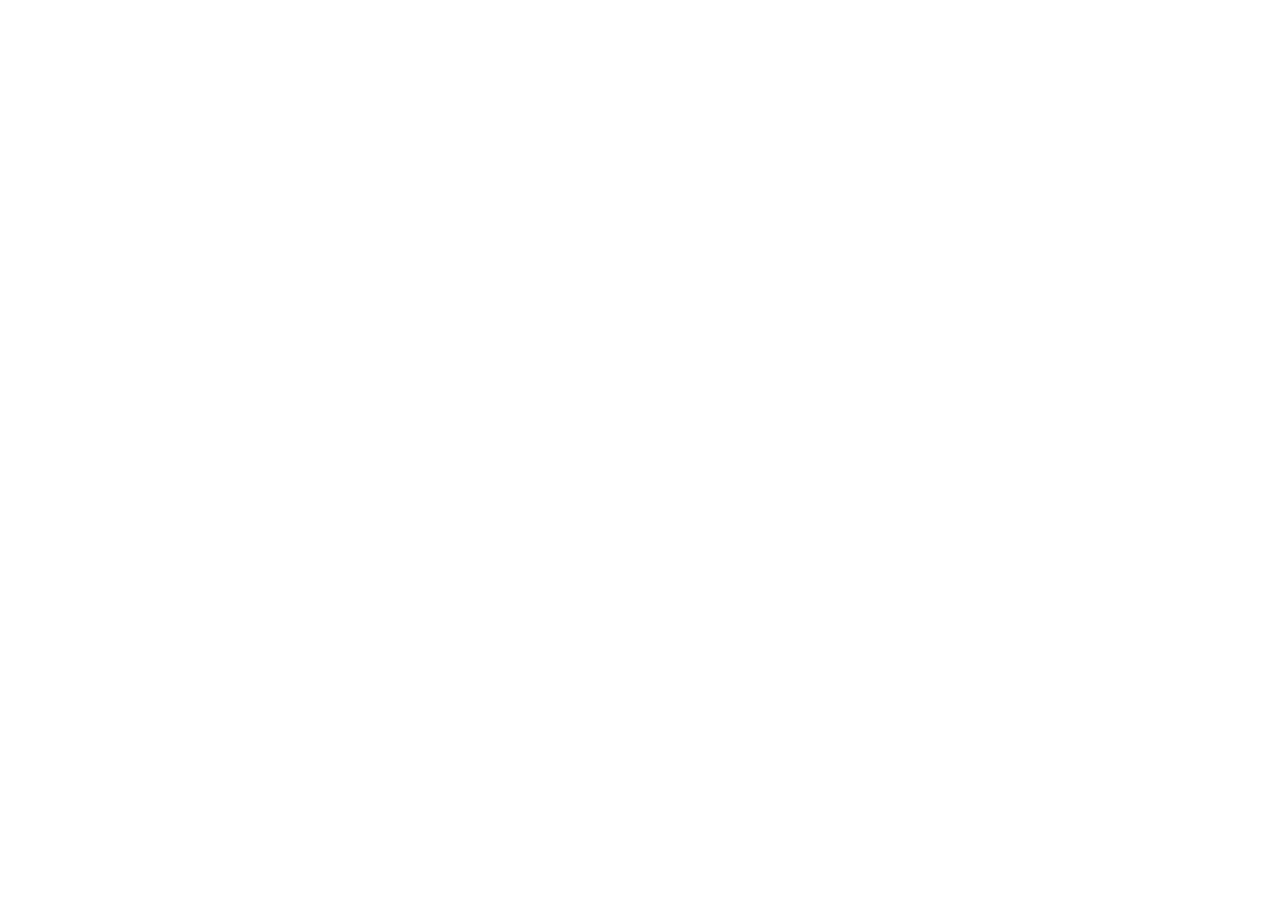
==== Index.html @ f26de9d5 "primer archivo" ====
<!DOCTYPE html>
<html lang="en">
<head>
    <meta charset="UTF-8">
    <meta name="viewport" content="width=device-width, initial-scale=1.0">
    <title>Paginaaaaaa</title>
</head>
<body>
    
</body>
</html>
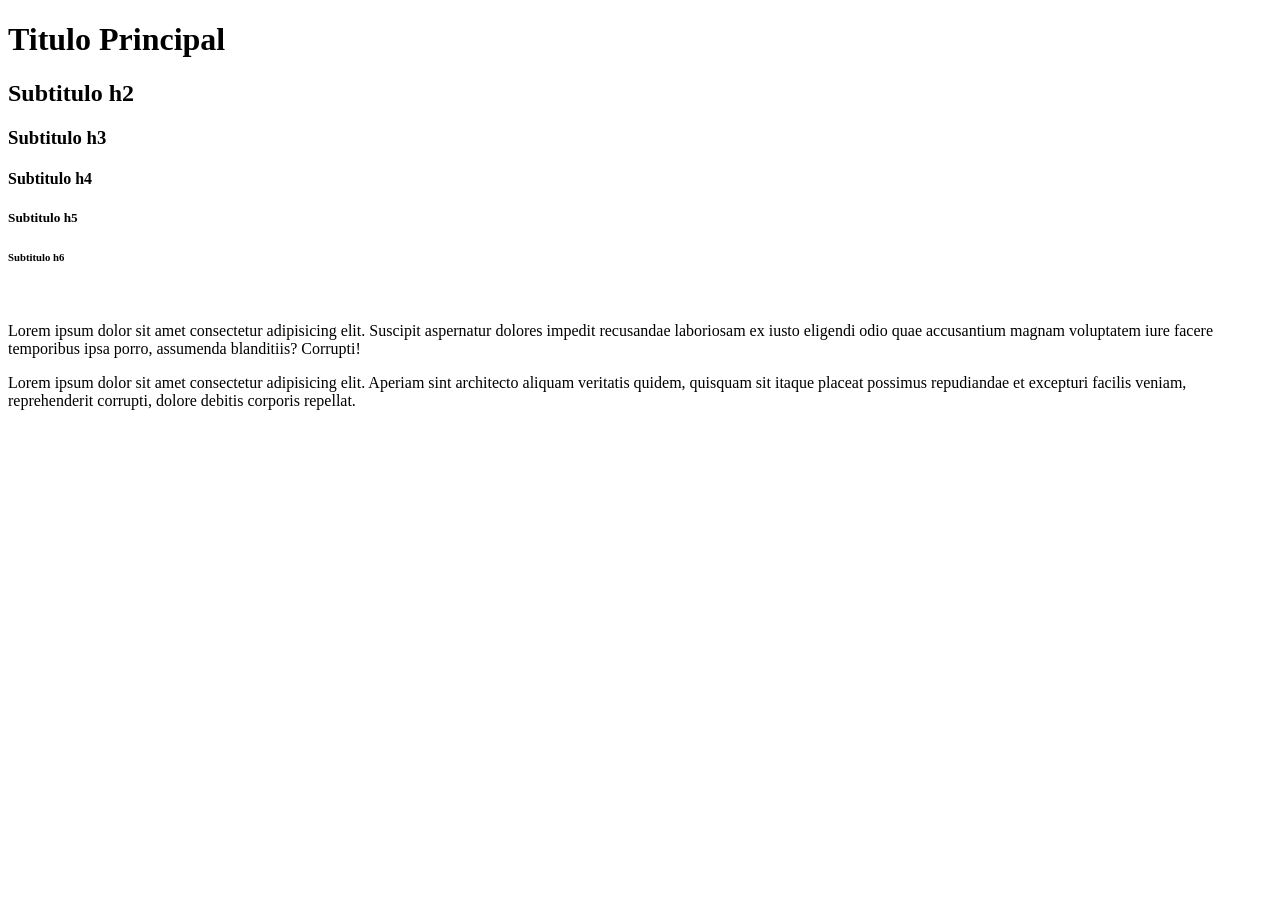
==== commit 3d6bdb49: "segunda version" ====
--- a/Index.html
+++ b/Index.html
@@ -3,9 +3,19 @@
 <head>
     <meta charset="UTF-8">
     <meta name="viewport" content="width=device-width, initial-scale=1.0">
-    <title>Paginaaaaaa</title>
+    <title>Pagina</title>
 </head>
 <body>
+    <h1>Titulo Principal</h1>
+    <h2>Subtitulo h2</h2>
+    <h3>Subtitulo h3</h3>
+    <h4>Subtitulo h4</h4>
+    <h5>Subtitulo h5</h5>
+    <h6>Subtitulo h6</h6>
     
+    <br>
+    <p id="primer-parrafo">Lorem ipsum dolor sit amet consectetur adipisicing elit. Suscipit aspernatur dolores impedit recusandae laboriosam ex iusto eligendi odio quae accusantium magnam voluptatem iure facere temporibus ipsa porro, assumenda blanditiis? Corrupti!</p>
+    <p id="segunso-parrafo">Lorem ipsum dolor sit amet consectetur adipisicing elit. Aperiam sint architecto aliquam veritatis quidem, quisquam sit itaque placeat possimus repudiandae et excepturi facilis veniam, reprehenderit corrupti, dolore debitis corporis repellat.</p>
+
 </body>
 </html>
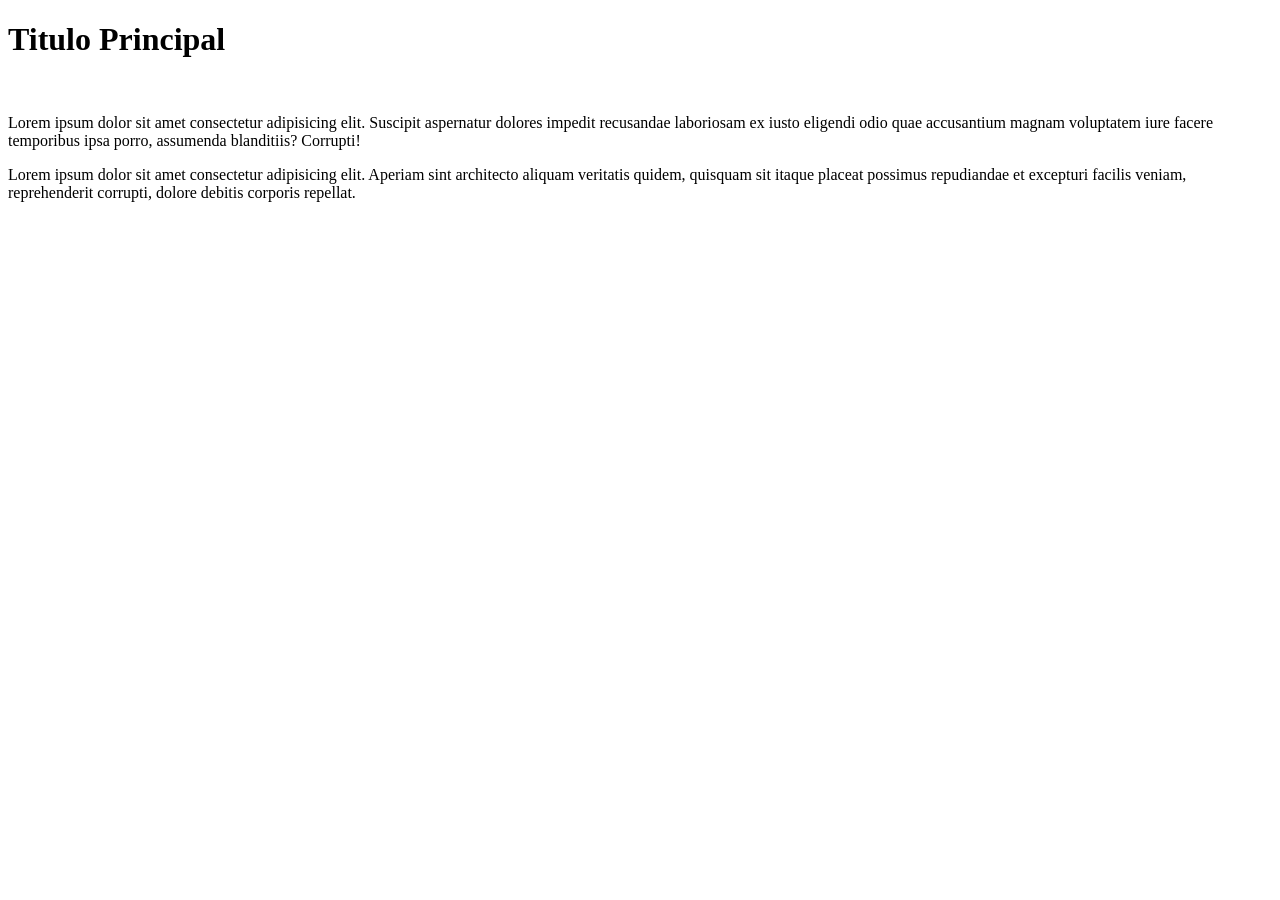
==== commit 89570426: "java script integrado" ====
--- a/Index.html
+++ b/Index.html
@@ -7,15 +7,11 @@
 </head>
 <body>
     <h1>Titulo Principal</h1>
-    <h2>Subtitulo h2</h2>
-    <h3>Subtitulo h3</h3>
-    <h4>Subtitulo h4</h4>
-    <h5>Subtitulo h5</h5>
-    <h6>Subtitulo h6</h6>
     
     <br>
     <p id="primer-parrafo">Lorem ipsum dolor sit amet consectetur adipisicing elit. Suscipit aspernatur dolores impedit recusandae laboriosam ex iusto eligendi odio quae accusantium magnam voluptatem iure facere temporibus ipsa porro, assumenda blanditiis? Corrupti!</p>
     <p id="segunso-parrafo">Lorem ipsum dolor sit amet consectetur adipisicing elit. Aperiam sint architecto aliquam veritatis quidem, quisquam sit itaque placeat possimus repudiandae et excepturi facilis veniam, reprehenderit corrupti, dolore debitis corporis repellat.</p>
+    <script src="./codigo.js"></script>
 
 </body>
 </html>
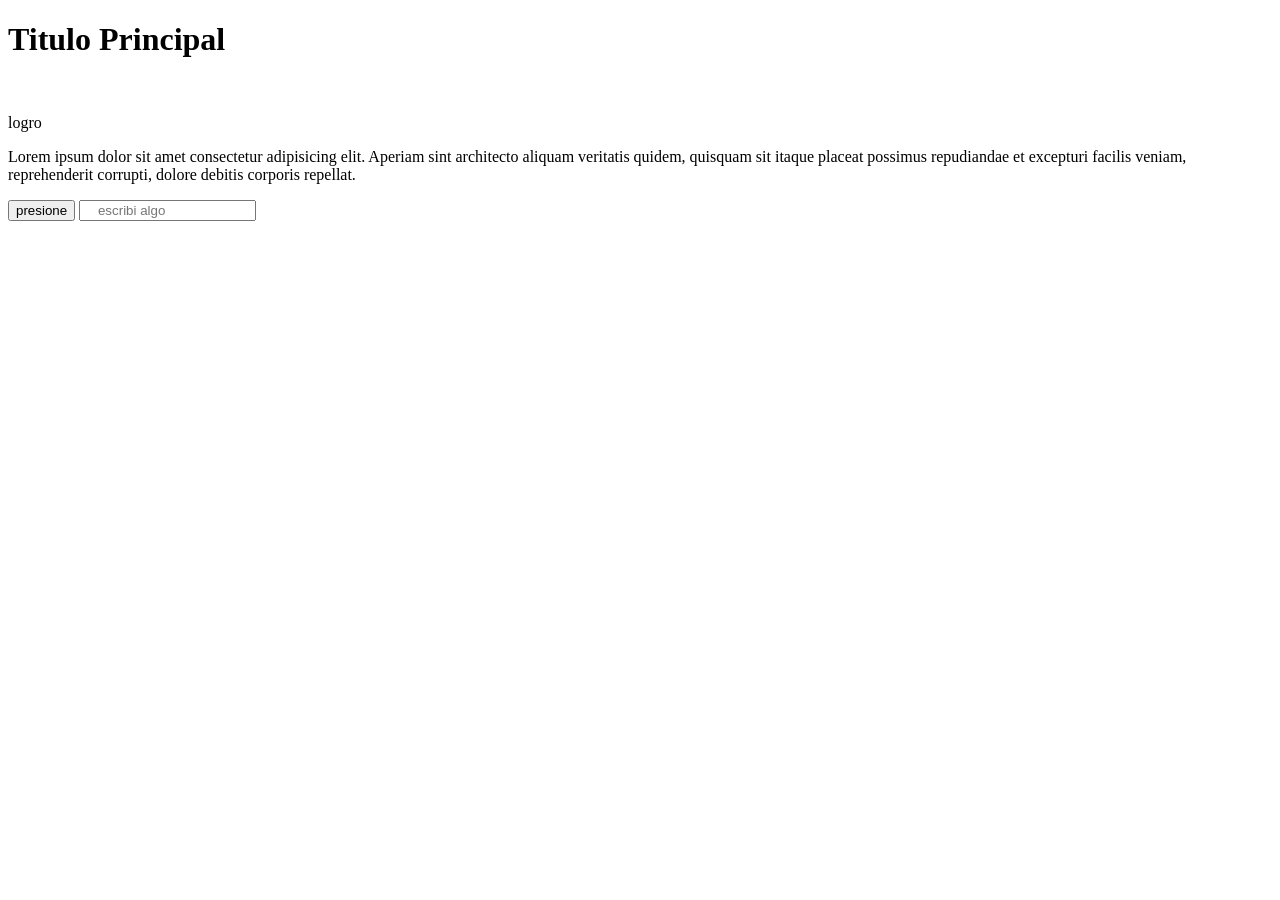
==== commit 15d94aa6: "javascript" ====
--- a/Index.html
+++ b/Index.html
@@ -6,12 +6,16 @@
     <title>Pagina</title>
 </head>
 <body>
-    <h1>Titulo Principal</h1>
+    <h1 alert="">Titulo Principal</h1>
     
     <br>
-    <p id="primer-parrafo">Lorem ipsum dolor sit amet consectetur adipisicing elit. Suscipit aspernatur dolores impedit recusandae laboriosam ex iusto eligendi odio quae accusantium magnam voluptatem iure facere temporibus ipsa porro, assumenda blanditiis? Corrupti!</p>
+    <p id="primer-parrafo">logro</p>
     <p id="segunso-parrafo">Lorem ipsum dolor sit amet consectetur adipisicing elit. Aperiam sint architecto aliquam veritatis quidem, quisquam sit itaque placeat possimus repudiandae et excepturi facilis veniam, reprehenderit corrupti, dolore debitis corporis repellat.</p>
+   
+    <button id="boton">presione</button>
+    
+    <input id="casa" type="text" placeholder="
+    escribi algo ">
     <script src="./codigo.js"></script>
-
 </body>
 </html>
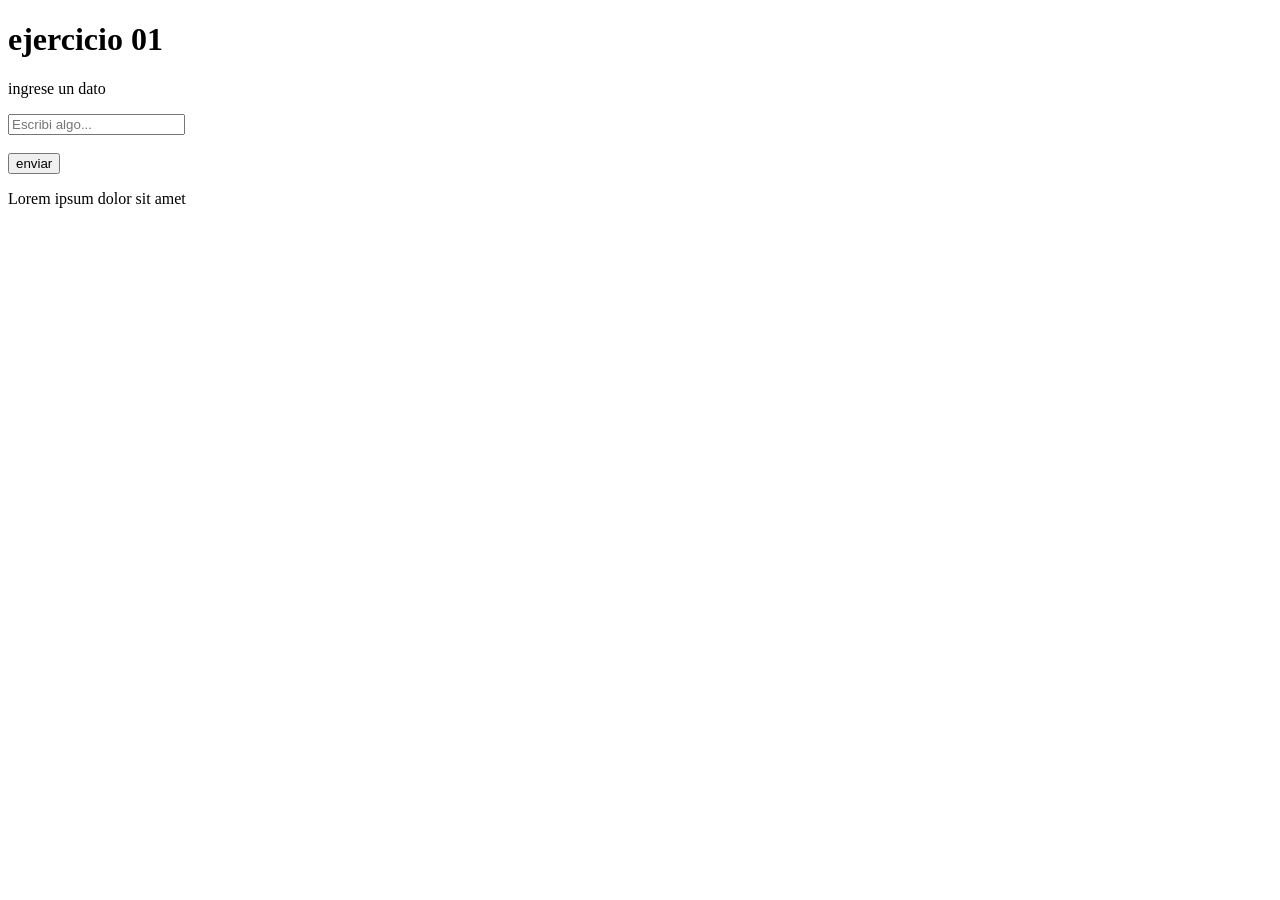
==== commit 472cac64: "javascript v2" ====
--- a/Index.html
+++ b/Index.html
@@ -6,16 +6,14 @@
     <title>Pagina</title>
 </head>
 <body>
-    <h1 alert="">Titulo Principal</h1>
-    
-    <br>
-    <p id="primer-parrafo">logro</p>
-    <p id="segunso-parrafo">Lorem ipsum dolor sit amet consectetur adipisicing elit. Aperiam sint architecto aliquam veritatis quidem, quisquam sit itaque placeat possimus repudiandae et excepturi facilis veniam, reprehenderit corrupti, dolore debitis corporis repellat.</p>
-   
-    <button id="boton">presione</button>
-    
-    <input id="casa" type="text" placeholder="
-    escribi algo ">
+    <h1 alert="">ejercicio 01</h1>
+    <p>ingrese un dato</p>
+    <input type="text" id="insertar" placeholder="Escribi algo...">
+    <br> <br>
+    <button id="boton">enviar</button>
+
+    <p id="primer-parrafo">Lorem ipsum dolor sit amet</p>
+
     <script src="./codigo.js"></script>
 </body>
 </html>
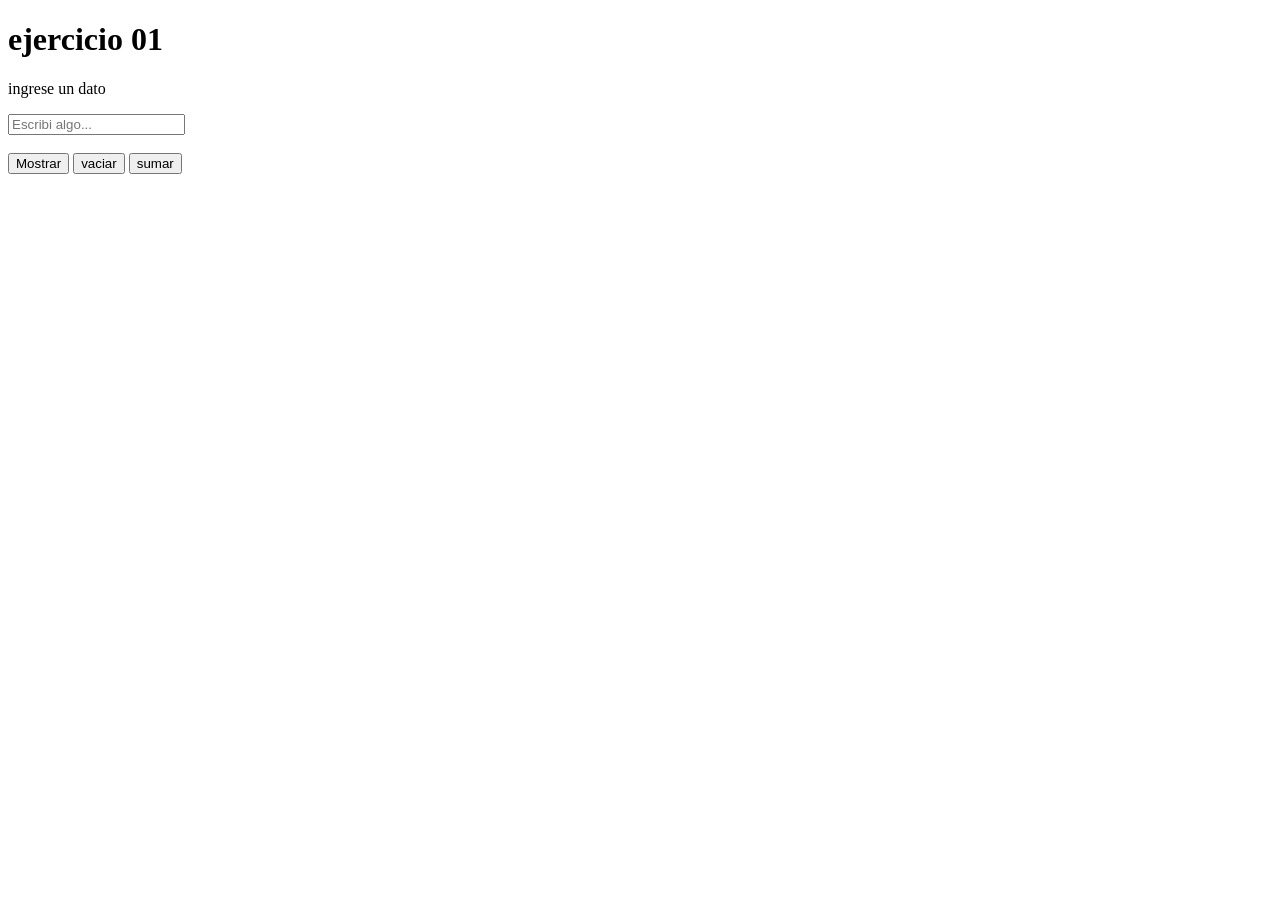
==== commit b9d299a5: "calculadora,etc" ====
--- a/Index.html
+++ b/Index.html
@@ -10,9 +10,11 @@
     <p>ingrese un dato</p>
     <input type="text" id="insertar" placeholder="Escribi algo...">
     <br> <br>
-    <button id="boton">enviar</button>
+    <button id="boton" onclick="mostrarDato()">Mostrar</button>
+    <button id="boton2" onclick="vaciar()">vaciar</button>
+    <button id="boton3" onclick="sumarNumeros()">sumar</button>
 
-    <p id="primer-parrafo">Lorem ipsum dolor sit amet</p>
+    <p id="resultado"></p>
 
     <script src="./codigo.js"></script>
 </body>
